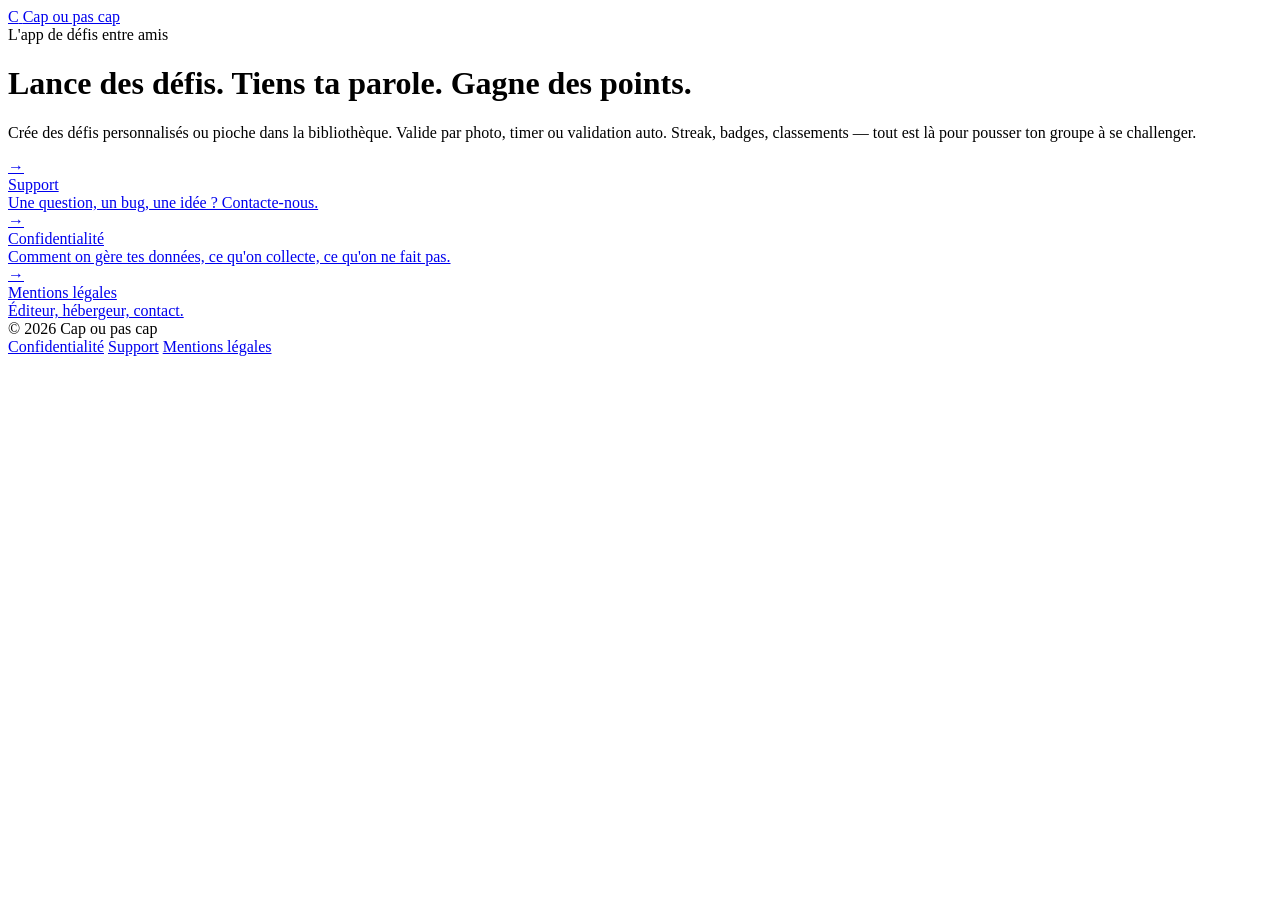
==== public/index.html @ 282aa106 "feat: initial commit - 5 pages statiques + Vercel config - Landing, Privacy (placeholder Termly), Su" ====
<!DOCTYPE html>
<html lang="fr">
<head>
  <meta charset="UTF-8">
  <meta name="viewport" content="width=device-width, initial-scale=1.0">
  <meta name="description" content="Cap ou pas cap — l'app de défis entre amis. Crée des défis, gagne des points, débloque des badges.">
  <meta name="theme-color" content="#080B14">
  <title>Cap ou pas cap</title>
  <link rel="icon" type="image/svg+xml" href="data:image/svg+xml,%3Csvg xmlns='http://www.w3.org/2000/svg' viewBox='0 0 32 32'%3E%3Crect width='32' height='32' rx='8' fill='%238B7CF6'/%3E%3Ctext x='16' y='22' text-anchor='middle' fill='white' font-family='system-ui' font-size='18' font-weight='800'%3EC%3C/text%3E%3C/svg%3E">
  <link rel="preconnect" href="https://fonts.googleapis.com">
  <link rel="preconnect" href="https://fonts.gstatic.com" crossorigin>
  <link href="https://fonts.googleapis.com/css2?family=Sora:wght@400;500;600;700;800&display=swap" rel="stylesheet">
  <link rel="stylesheet" href="/styles.css">
</head>
<body>

  <header>
    <div class="container">
      <a href="/" class="brand">
        <span class="brand-mark">C</span>
        <span class="brand-name">Cap ou pas cap</span>
      </a>
    </div>
  </header>

  <main>
    <div class="container">
      <span class="eyebrow">L'app de défis entre amis</span>
      <h1>Lance des défis. Tiens ta parole. Gagne des points.</h1>
      <p class="lead">
        Crée des défis personnalisés ou pioche dans la bibliothèque.
        Valide par photo, timer ou validation auto. Streak, badges, classements
        — tout est là pour pousser ton groupe à se challenger.
      </p>

      <div class="link-grid">
        <a href="/support" class="link-card">
          <span class="link-card-arrow">→</span>
          <div class="link-card-title">Support</div>
          <div class="link-card-desc">Une question, un bug, une idée ? Contacte-nous.</div>
        </a>

        <a href="/privacy" class="link-card">
          <span class="link-card-arrow">→</span>
          <div class="link-card-title">Confidentialité</div>
          <div class="link-card-desc">Comment on gère tes données, ce qu'on collecte, ce qu'on ne fait pas.</div>
        </a>

        <a href="/mentions-legales" class="link-card">
          <span class="link-card-arrow">→</span>
          <div class="link-card-title">Mentions légales</div>
          <div class="link-card-desc">Éditeur, hébergeur, contact.</div>
        </a>
      </div>
    </div>
  </main>

  <footer>
    <div class="container">
      <div class="footer-copyright">© 2026 Cap ou pas cap</div>
      <div class="footer-links">
        <a href="/privacy">Confidentialité</a>
        <a href="/support">Support</a>
        <a href="/mentions-legales">Mentions légales</a>
      </div>
    </div>
  </footer>

</body>
</html>
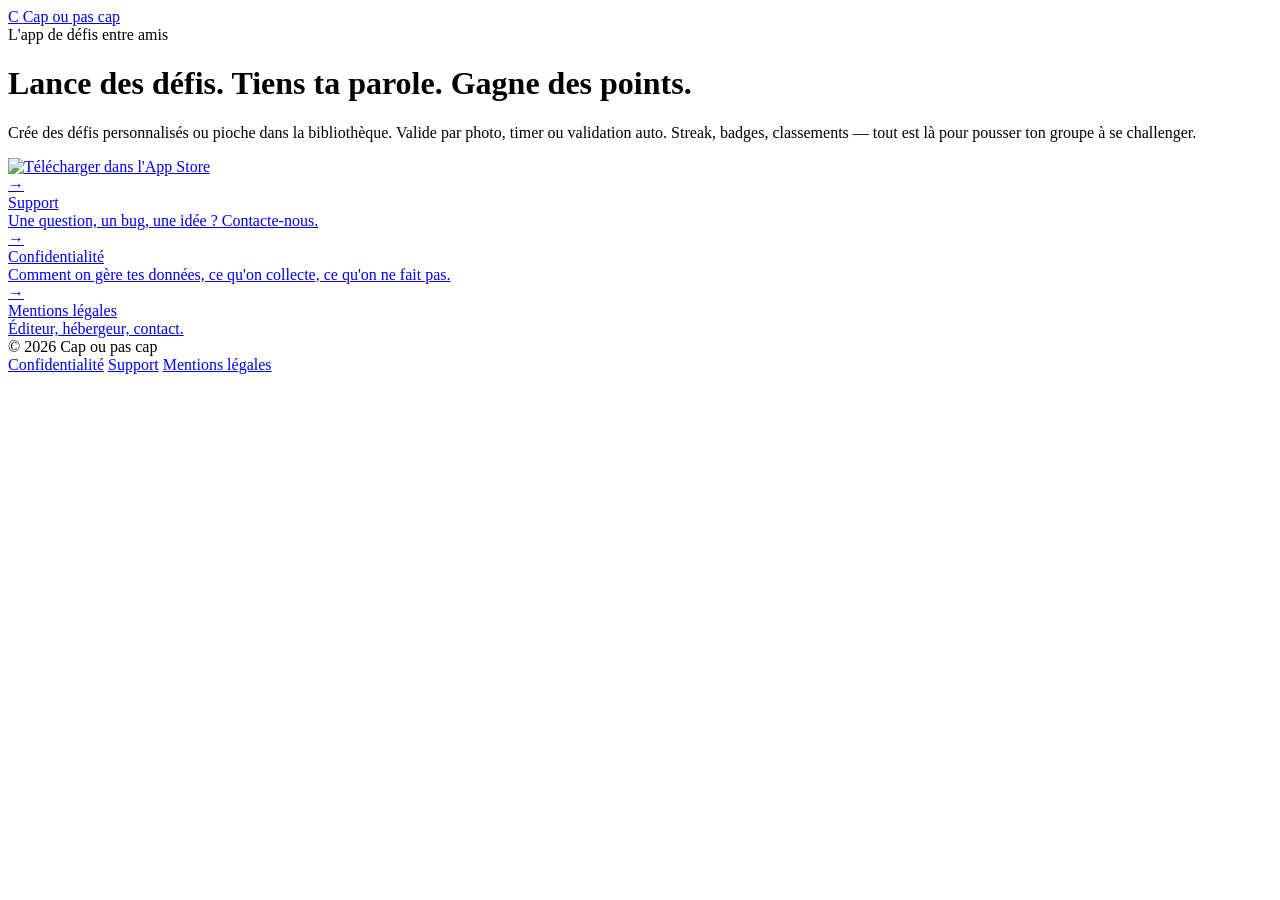
==== commit 3087fa5a: "feat: ajout bouton App Store sur landing" ====
--- a/public/index.html
+++ b/public/index.html
@@ -32,6 +32,12 @@
         Valide par photo, timer ou validation auto. Streak, badges, classements
         — tout est là pour pousser ton groupe à se challenger.
       </p>
+
+      <div class="cta-group">
+        <a href="https://apps.apple.com/fr/app/cap-ou-pas-cap/id6764882975" class="appstore-badge" target="_blank" rel="noopener" aria-label="Télécharger Cap ou pas cap sur l'App Store">
+          <img src="https://tools.applemediaservices.com/api/badges/download-on-the-app-store/black/fr-fr?releaseDate=1746576000" alt="Télécharger dans l'App Store" />
+        </a>
+      </div>
 
       <div class="link-grid">
         <a href="/support" class="link-card">
